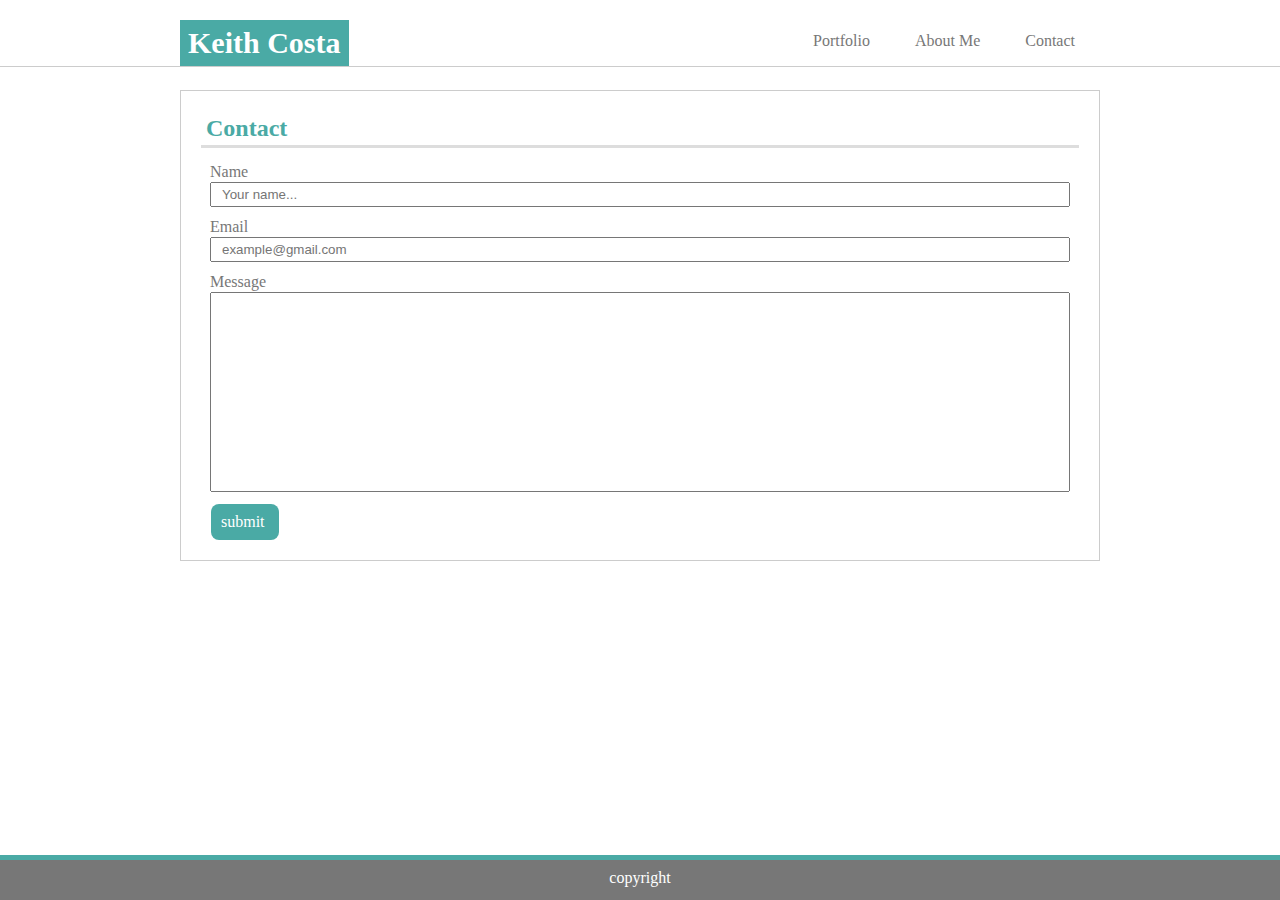
==== contact.html @ 41f9221d "initial checkin" ====
<!DOCTYPE html>
<html lang="en=us">
<head>
    <meta charaset="UTF-8"/>
    <title>Contact - Keith Costa - Design and Web Developement</title>  
    <link rel="stylesheet" type="text/css" href="assets/reset.css">
    <link rel="stylesheet" type="text/css" href="assets/style.css">  
    <link rel="stylesheet" type="text/css" href="assets/stylecontact.css">     
</head>
<body>
    <div class="header">
        <div class="headerv2">
            <div class="headerlogo"> 
                <h1>Keith Costa</h1>
            </div>

            <div class="headernav">
                <ul>
                    <li>
                        <a href="portfolio.html"><p>Portfolio</p></a>
                    </li>                
                    <li class="lines"> 
                        <a href=index.html> <p>About Me</p> </a>
                    </li>
                    <li>
                        <a href=contact.html> <p>Contact</p> </a>
                    </li>    
                </ul>
            </div>
        </div>    
    </div>
    <div class="bodycopyport" id="bodycopy">
       <h2>Contact</h2>
       <br>
       <form>
           <label>
               Name
           </label>
           <input type="text" id="name" name="name" placeholder="Your name...">
           <label>
               Email
           </label>
           <input type="text" id="email" name="email" placeholder="example@gmail.com">
           <label>
                Message
           </label>
           <input type="text" id="message" name="message">
       </form>
       <div class="submit">
            submit
       </div>
    </div> 
    <div class="footer2">copyright</div>
</body>     
</html>
---- assets/style.css ----
* {
  margin: 0;
  padding: 0;
  box-sizing: border-box;
}
.header {
    width: 100%;
    background: #ffffff;
    border-color: #cccccc;
    border-bottom-style: solid;
    border-bottom-width: 1.5px;
    top: 0;
    position: fixed;
}

.headerv2 {
    width: 920px;
    background: #ffffff;
    margin: auto;
}

.headerlogo {
    font-family: 'Georgia', Times, Times New Roman, serif;
    font-size: 30px;
    font-weight: bold;
    float: left;
    background-color: #4aaaa5;
    color: #ffffff;
    padding: 8px;
    margin-top: 20px;
}

.headernav {
    float: right;
    margin-right: 10px;
    padding-top: 5px;
}

p {
    font-family: 'Helvetica Neue';
    color: #777777;
    padding: 15px;
    line-height: 18px;
 }

.logo {
    margin-right: 10px;
    margin-bottom: 10px;
    float: left;
}
.bodycopyport {
    width: 920px;
    padding: 20px;
    background: #ffffff;
    border-color: #cccccc;
    border-style: solid;
    border-width: 1.5px;
    margin: auto;
    margin-top: 90px;
    margin-bottom:30px;
}

body {
    background-image: url(/Users/keith/upenn/homework/Basic-Portfolio/assets/images/crossline-lines.png);
}

h2 {
    font-family: 'Georgia', 'Times New Roman', Times, serif;
    color: #4aaaa5;
    padding:5px;
    font-size: 24px;
    font-weight: bold;
    border-bottom-width: 3px;
    border-bottom-style: solid; 
    border-color: #dddddd
 }

a {
    text-decoration: none; 
}

li{ 
    list-style: none;
    float: left;
    margin-left: 15px;
    padding-top: 12px;
}

.footer{
    background-color:#777777;
    width: 100%;
    height: 45px;
    font-family: 'Helvetica Neue';
    color: white;
    padding: 10px;
    text-align: center;
    border-top-color: #4aaaa5;
    border-top-width: 5px;
    border-top-style: solid;
}

.footer2{
    position:absolute;
    bottom: 0;
    background-color:#777777;
    width: 100%;
    height: 45px;
    font-family: 'Helvetica Neue';
    color: white;
    padding: 10px;
    text-align: center;
    border-top-color: #4aaaa5;
    border-top-width: 5px;
    border-top-style: solid;
}
---- assets/stylecontact.css ----
#email{
    width: 100%;
    height: 25px;
    padding: 10px;
    margin-top: 2px;
    margin-bottom: 12px;
}

#message{
    width: 100%;
    height: 200px;
    margin-top: 2px;
    margin-bottom: 12px;
}

#name{
    width: 100%;
    height: 25px;
    padding: 10px;
    margin-top: 2px;
    margin-bottom: 12px;
}

form{
    width: 860px;
    margin: auto;
}

label{
    font-family: 'Helvetica Neue';
    color: #777777;
    padding-left: 0 px;
}

.submit{
    background-color: #4aaaa5;
    padding: 10px;
    font-family: 'Helvetica Neue';
    color: white;
    margin-left:10px;
    width:68px;
    border-radius: 8px;
}
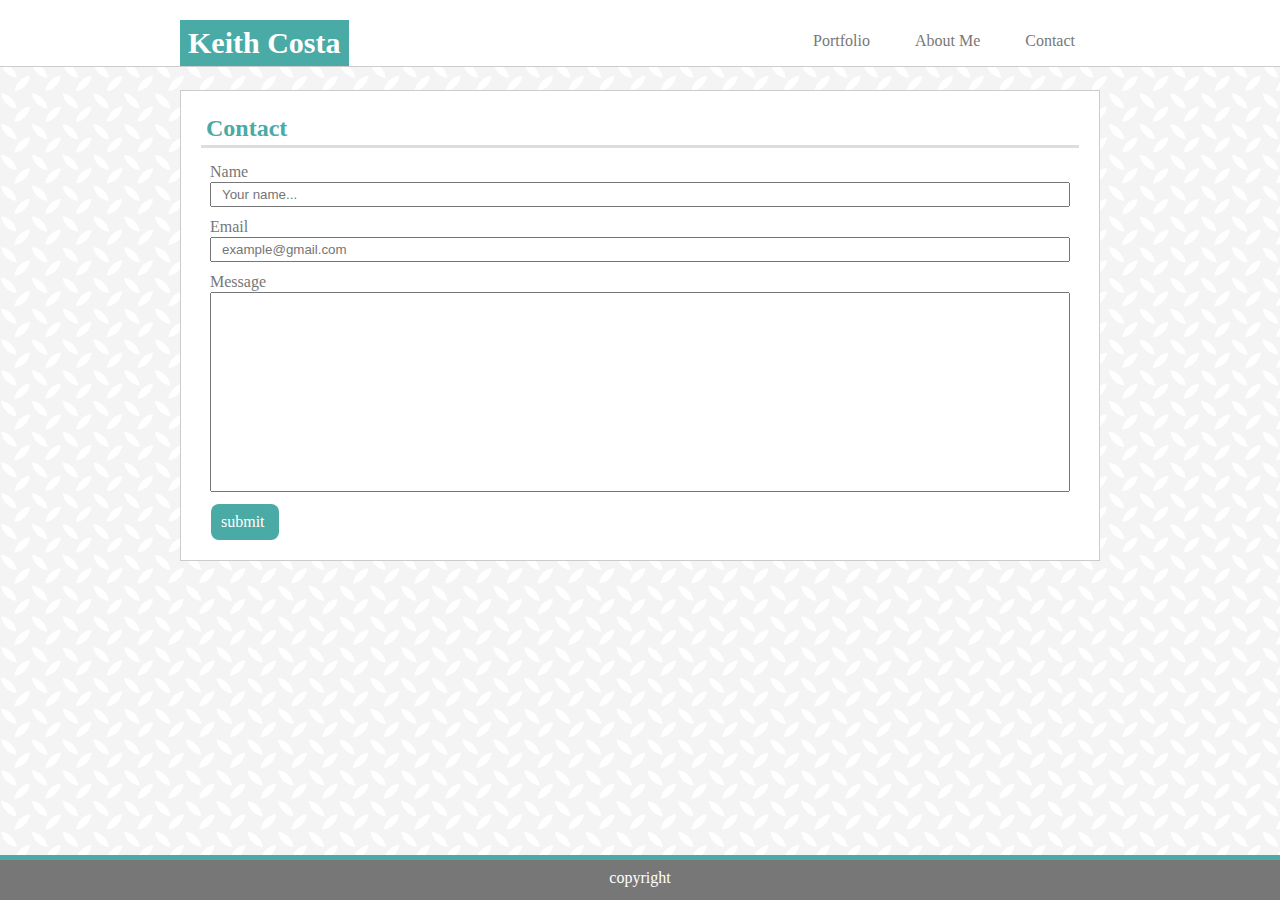
==== commit 27c73513: "checkit" ====
--- a/contact.html
+++ b/contact.html
@@ -7,7 +7,7 @@
     <link rel="stylesheet" type="text/css" href="assets/style.css">  
     <link rel="stylesheet" type="text/css" href="assets/stylecontact.css">     
 </head>
-<body>
+<body style="background-image: url(assets/images/organic-tiles.png)">
     <div class="header">
         <div class="headerv2">
             <div class="headerlogo"> 
--- a/assets/style.css
+++ b/assets/style.css
@@ -61,7 +61,8 @@
 }
 
 body {
-    background-image: url(/Users/keith/upenn/homework/Basic-Portfolio/assets/images/crossline-lines.png);
+    background-image: url(assets/images/organic-titles.png);
+    background-color: #e6e6e6;
 }
 
 h2 {
